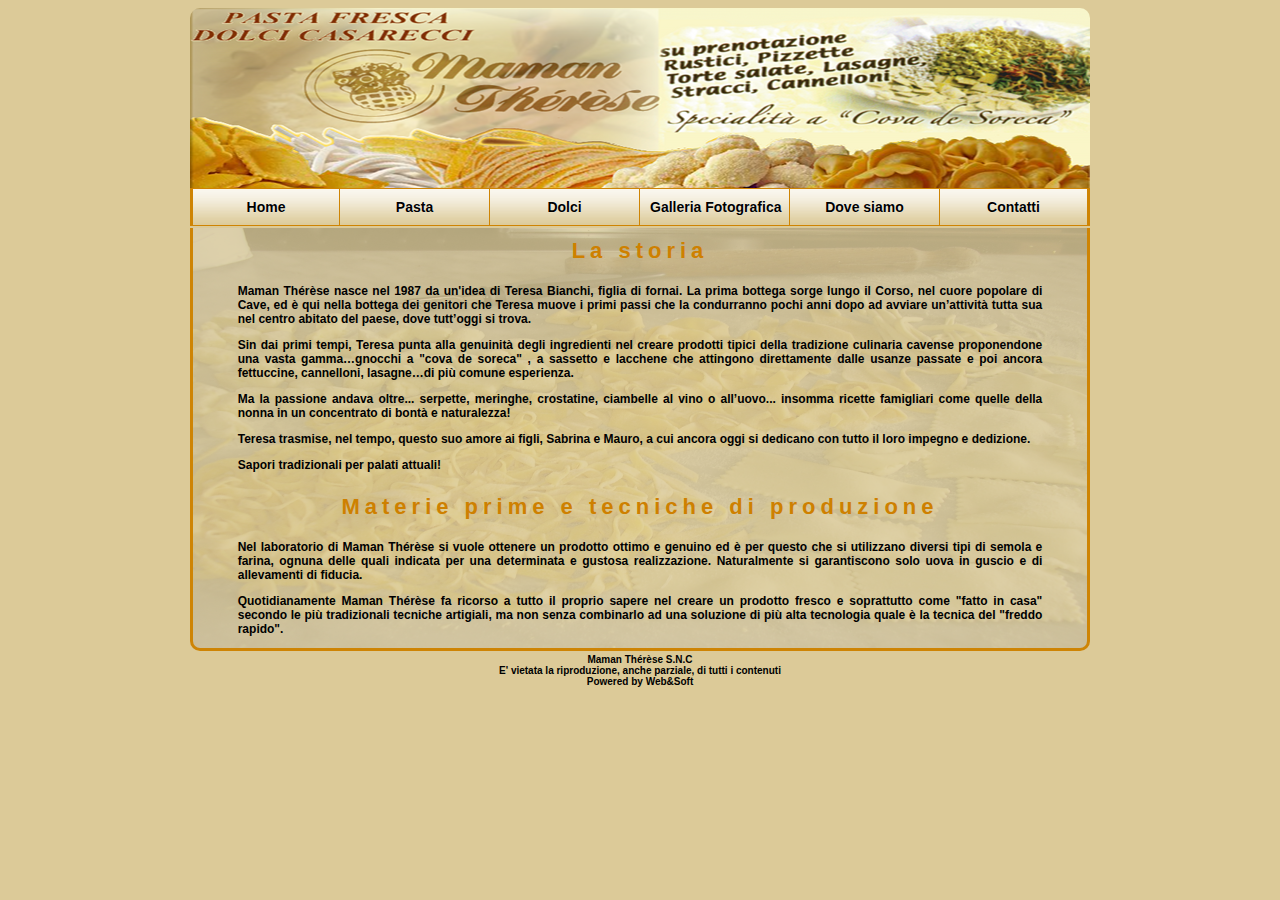
==== index.html @ 61a1b82e "first import" ====
<!DOCTYPE HTML PUBLIC "-//W3C//DTD HTML 4.01 Transitional//EN"
    "http://www.w3.org/TR/html4/loose.dtd">
<html>
    <head>
        <title>Maman Therese, pasta all'uovo, dolci casarecci, pasta fresca</title>
        <meta http-equiv="Content-Type" content="text/html; charset=iso-8859-1">
        <meta name="keywords" content="pasta, dolci, farina, casarecci, uovo, cave, Alessandro Sebastiani, Daniele Maggi, web&soft, wsoft-labs.com">
        <meta name="description" content="Maman Therese - Pasta fresca e dolci casarecci">
        <meta name="robots" content="all,follow">
        <link rel="stylesheet" href="css/reset.css">
        <link rel="stylesheet" href="css/base.css">
        <link rel="stylesheet" href="css/header.css">
        <link rel="stylesheet" href="css/footer.css">
        <link rel="stylesheet" href="css/home.css">
        <link rel="stylesheet" href="menu_files/style.css" type="text/css"/>

        <script type="text/javascript" src="js/jtools1.js"></script>
        <script type="text/javascript" src="js/jquery.corner.js"></script>
        <script type="text/javascript">
            $('#logo_image').corner("top");
            $('#content').corner("bottom");
        </script>
        <script type="text/javascript">

  var _gaq = _gaq || [];
  _gaq.push(['_setAccount', 'UA-20703455-2']);
  _gaq.push(['_trackPageview']);

  (function() {
    var ga = document.createElement('script'); ga.type = 'text/javascript'; ga.async = true;
    ga.src = ('https:' == document.location.protocol ? 'https://ssl' : 'http://www') + '.google-analytics.com/ga.js';
    var s = document.getElementsByTagName('script')[0]; s.parentNode.insertBefore(ga, s);
  })();

</script>
    </head>
    <body>

        <div id="header">
            <img id="logo_image" src="img/logo.png" alt="Logo">
        </div>
        <div id="menu">
            <ul id="css3menu">
    <li class="topfirst topMenu"><a href="index.php" title="Home">Home</a></li>
    <li class="topMenu"><a href="pasta.php" title="Pasta">Pasta</a></li>
    <li class="topMenu"><a href="dolci.php" title="Dolci">Dolci</a></li>
    <li class="topMenu"><a href="gallery.php" title="Galleria Fotografica">Galleria Fotografica</a></li>
    <li class="topMenu"><a href="dove.php" title="Dove siamo">Dove siamo</a></li>
    <li class="toplast topMenu"><a href="contatti.php" title="Contatti">Contatti</a></li>
</ul>


        </div>
        <div id="content">
            <h1 class="title">La storia</h1><br />
            <div id="story">
                <h3>Maman Th�r�se nasce nel 1987 da un'idea di Teresa Bianchi, figlia di fornai. La prima bottega sorge lungo il Corso, nel cuore popolare di Cave, ed � qui nella bottega dei genitori che Teresa muove i primi passi che la condurranno pochi anni dopo ad avviare un�attivit� tutta sua nel centro abitato del paese, dove tutt�oggi si trova.</h3>
                <h3>Sin dai primi tempi, Teresa punta alla genuinit� degli ingredienti nel creare prodotti tipici della tradizione culinaria cavense proponendone una vasta gamma�gnocchi a "cova de soreca" , a sassetto e lacchene che attingono direttamente dalle usanze passate e poi ancora fettuccine, cannelloni, lasagne�di pi� comune esperienza.</h3>
                <h3>Ma la passione andava oltre... serpette, meringhe, crostatine, ciambelle al vino o all�uovo... insomma ricette famigliari come quelle della nonna in un concentrato di bont� e naturalezza!</h3>
                <h3>Teresa trasmise, nel tempo, questo suo amore ai figli, Sabrina e Mauro, a cui ancora oggi si dedicano con tutto il loro impegno e dedizione.</h3>
                <h3>Sapori tradizionali per palati attuali!</h3>
                <h1 class="title">Materie prime e tecniche di produzione</h1><br />
                <h3>Nel laboratorio di Maman Th�r�se si vuole ottenere un prodotto ottimo e genuino ed � per questo che si utilizzano diversi tipi di semola e farina, ognuna delle quali indicata per una determinata e gustosa realizzazione. Naturalmente si garantiscono solo uova in guscio e di allevamenti di fiducia.</h3>
                <h3>Quotidianamente Maman Th�r�se fa ricorso a tutto il proprio sapere nel creare un prodotto fresco e soprattutto come "fatto in casa" secondo le pi� tradizionali tecniche artigiali, ma non senza combinarlo ad una soluzione di pi� alta tecnologia quale � la tecnica del "freddo rapido".</h3>
                <h3>Tale metodo consiste nel portare il prodotto appena fatto (laminato o ripieno che sia) alla temperatura di 3 gradi con abbattitore di temperatura, in modo che il prodotto possa mantenere intatte le qualit� gusto-olfattive e garantire al consumatore una pi� prolungata conservazione del prodotto a 4/5 gradi per una durata di 4/5 giorni.</h3>
                <br />
            </div>
        </div>
        <div id="footer">
            <table>
    <tr>
        <td align="center">
            <i>Maman Th�r�se S.N.C</i></i>
            <br /><i>E' vietata la riproduzione, anche parziale, di tutti i contenuti</i><br />
            <i>Powered by <a href="http://www.wsoft-labs.com/?from=mamantherese">Web&Soft</a></i>
        </td>
    </tr>
</table>
        </div>
        <img src="img/logopiccolo.png" style="display:none">
    </body>
</html>
---- css/base.css ----
html {
    background-color: #DCCA98;
}
#content {
    position: relative;
    background-color: #DCCA98;
    margin-left: auto;
    margin-right: auto;
    background-image: url("../img/fresca.png");
    background-position: center;
    background-repeat: no-repeat;
    height: 420px;
    width: 894px;
    border-bottom-style: solid;
    border-left-style: solid;
    border-right-style: solid;
    border-top-style: none;
    border-bottom-width: 3px;
    border-left-width: 3px;
    border-right-width: 3px;
    border-bottom-color: #CE8404;
    border-right-color: #CE8404;
    border-left-color: #CE8404;
}
---- css/header.css ----
#header {
    position: relative;
    top: 0px;
    margin-left: auto;
    margin-right: auto;
    width: 900px;
    height: 180px;    
}
#header img {
    top: 0px;
    width: 900px;
    height: 180px;
}
---- css/footer.css ----
#footer table {
    position: relative;
    margin-top:0px;
    margin-left: auto;
    margin-right: auto;
}
#footer i,a {
    font: normal 10px "Trebuchet MS", Arial, Helvetica, coursive;
    position: relative;
    font-weight: bold;
    color: #000000;
}
#footer a:hover {
    font: normal 10px "Trebuchet MS", Arial, Helvetica, coursive;
    position: relative;
    font-weight: bold;
    color: red;
}
---- css/home.css ----
.title {
    position: relative;
    top: 10px;
    font: normal 22px "Trebuchet MS", Arial, Helvetica, sans-serif;
    color: #CE8000;
    font-weight: bold;
    text-align: center;
    letter-spacing: 5px;
/*    margin-bottom: 0px;*/
}
#content {
    overflow: auto;
/*    background-image: url("../img/pasta.png");
    background-position: center;
    background-repeat: no-repeat;*/
/*    background-color: transparent;*/
/*    height: 85%;*/
}
#story {
    position: relative;
    background-color: transparent;
    margin-left: auto;
    margin-right: auto;
    height: 400px;
    float: none;
    width: 90%;
    text-align: center;
    
    
}
#story h3 {
    position: relative;
    font: normal 12px "Trebuchet MS", Arial, Helvetica, sans-serif;
    color: black;
    font-weight: bold;
    text-align: justify;
/*    letter-spacing: 2px;*/
}
---- menu_files/style.css ----
#menu {
    position: relative;
    top: 0px;
    margin-left: auto;
    margin-right: auto;
    height:40px;
    width: 900px;
}
.topMenu {
    width: 150px;
}
.topfirst {
    width: 147px;
    border-width:0px 0px 0px 3px;
    border-style:solid;
    border-color: #CE8404;
}
.toplast {
    width: 148px;
    border-width:0px 2px 0px 0px;
    border-style:solid;
    border-color: #CE8404;
}
ul#css3menu,ul#css3menu ul{
    margin:0;
    list-style:none;
    padding:0;
    background-color:#dedede;
    /*  border-width:1px;
        border-style:solid;
        border-color:#5f5f5f;
        -moz-border-radius:0px;
        -webkit-border-radius:0px;
        border-radius:0px;*/
}
/*ul#css3menu ul{
    display:none;
    position:absolute;
    left:-1px;
    top:98%;
    -moz-box-shadow:3.5px 4px 5px #000000;
    -webkit-box-shadow:3.5px 4px 5px #000000;
    box-shadow:3.5px 4px 5px #000000;
    padding:0 10px 10px;
    background-color:#FFFFFF;
    border-radius:6px;
    -moz-border-radius:6px;
    -webkit-border-radius:6px;
    border-color:#d4d4d4;
}*/
ul#css3menu li:hover>*{
    display:block;
}
ul#css3menu li:hover{
    position:relative;
}
/*ul#css3menu ul ul{
    position:absolute;
    left:98%;
    top:-2px;
}*/
ul#css3menu{
    display:block;
    font-size:0;
    position:relative;
    top: 0px;
    margin-left: auto;
    margin-right: auto;
    width: 900px;
    /*    width:50px;*/
}
ul#css3menu li{
    display:block;
    white-space:nowrap;
    font-size:0;
    float:left;
}
ul#css3menu>li,ul#css3menu li{
    margin:0;
}
ul#css3menu a:active, ul#css3menu a:focus{
    outline-style:none;
}
ul#css3menu a{
    display:block;
    vertical-align:middle;
    text-align:center;
    text-decoration:none;
    font:bold 14px Trebuchet MS,sans-serif;
    color:#000000;
    text-shadow:#FFF 0 0 1px;
    cursor:pointer;
    padding:10px;
/*    background-color:#c1c1c1;*/
    background-image:url("mainbk.png");
    background-position:0 0;
    border-width:1px 1px 1px 0px;
    border-style:solid;
    /*border-color:#C0C0C0;*/
    border-color: #CE8404;
}
ul#css3menu ul li{
    float:none;
    margin:10px 0 0;
}
/*ul#css3menu ul a{
    text-align:left;
    padding:4px;
    background-color:#FFFFFF;
    background-image:none;
    border-width:0;
    font:14px Tahoma,serif;
    color:#000;
    text-decoration:none;
}*/
ul#css3menu li:hover>a{
    /*background-color:#f8ac00;*/
    background-color:#DCCA98;
    border-color:#CE8404;
    border-style:solid;
    font:bold 14px Trebuchet MS,sans-serif;
    color:#000000;
    text-decoration:none;
    text-shadow:#FFF 0 0 1px;
    background-image:url("mainbk.png");
    background-position:0 100%;
}
/*ul#css3menu img{
    border:none;
    vertical-align:middle;
    margin-right:20px;
    width:16px;
    height:16px;
}
ul#css3menu ul img{
    width:16px;
    height:16px;
}*/
/*ul#css3menu img.over{
    display:none;
}*/
/*ul#css3menu li:hover > a img.def{
    display:none;
}*/
/*ul#css3menu li:hover > a img.over{
    display:inline;
}*/
ul#css3menu span{
    display:block;
    overflow:visible;
    background-position:right center;
    background-repeat:no-repeat;
    padding-right:0px;
}
ul#css3menu ul li:hover>a{
    background-color:#FFFFFF;
    background-image:none;
    font:14px Tahoma,serif;
    color:#868686;
    text-decoration:none;
}
/*ul#css3menu li.topfirst>a{
    border-radius:0px 0 0 0px;
    -moz-border-radius:0px 0 0 0px;
    -webkit-border-radius:0px 0 0 0px;
}
ul#css3menu li.toplast>a{
    border-radius:0 0px 0px 0;
    -moz-border-radius:0 0px 0px 0;
    -webkit-border-radius:0 0px 0px 0;
}*/
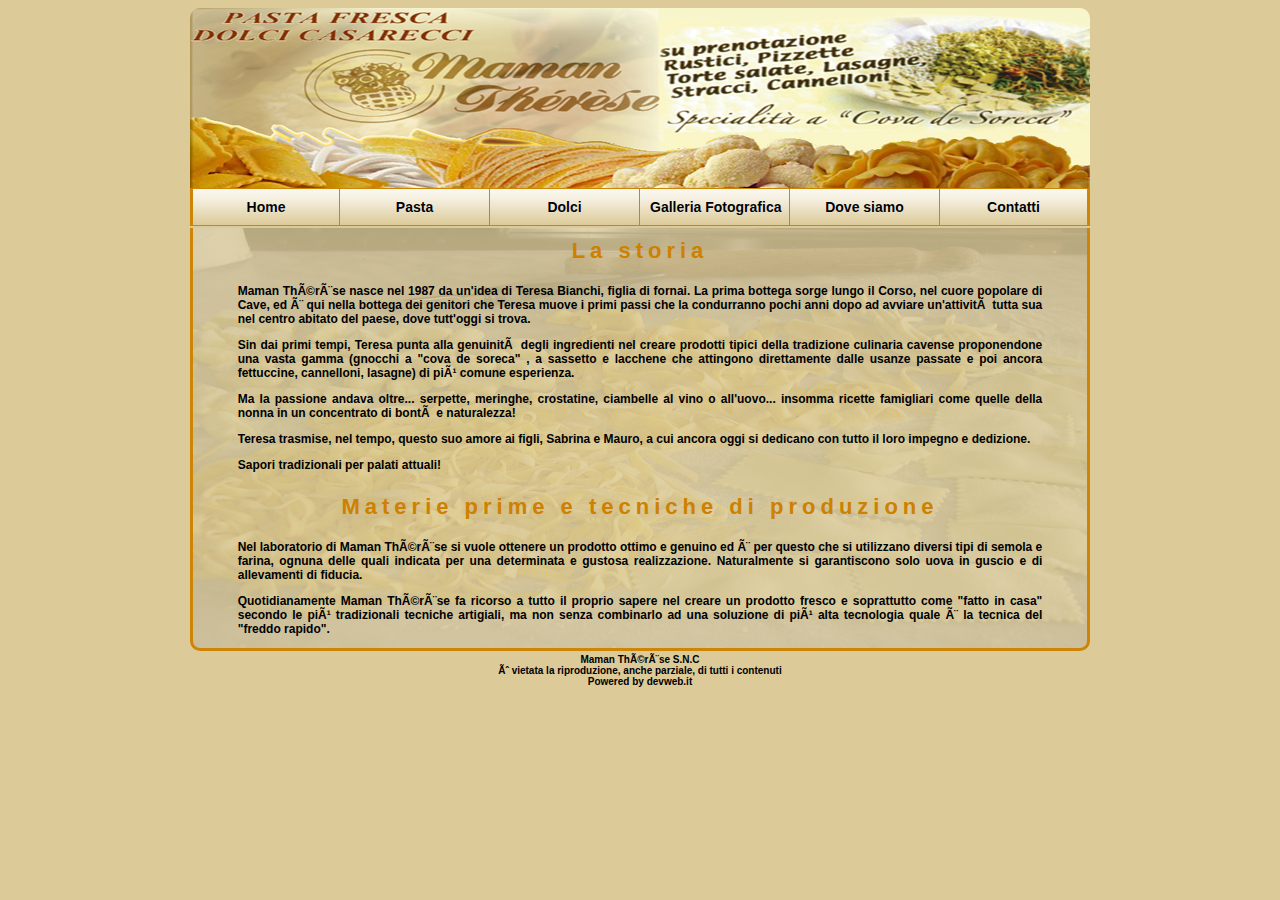
==== commit c0e42a08: "fix: charset, encoding, line termination, links" ====
--- a/index.html
+++ b/index.html
@@ -1,82 +1,144 @@
-<!DOCTYPE HTML PUBLIC "-//W3C//DTD HTML 4.01 Transitional//EN"
-    "http://www.w3.org/TR/html4/loose.dtd">
-<html>
-    <head>
-        <title>Maman Therese, pasta all'uovo, dolci casarecci, pasta fresca</title>
-        <meta http-equiv="Content-Type" content="text/html; charset=iso-8859-1">
-        <meta name="keywords" content="pasta, dolci, farina, casarecci, uovo, cave, Alessandro Sebastiani, Daniele Maggi, web&soft, wsoft-labs.com">
-        <meta name="description" content="Maman Therese - Pasta fresca e dolci casarecci">
-        <meta name="robots" content="all,follow">
-        <link rel="stylesheet" href="css/reset.css">
-        <link rel="stylesheet" href="css/base.css">
-        <link rel="stylesheet" href="css/header.css">
-        <link rel="stylesheet" href="css/footer.css">
-        <link rel="stylesheet" href="css/home.css">
-        <link rel="stylesheet" href="menu_files/style.css" type="text/css"/>
-
-        <script type="text/javascript" src="js/jtools1.js"></script>
-        <script type="text/javascript" src="js/jquery.corner.js"></script>
-        <script type="text/javascript">
-            $('#logo_image').corner("top");
-            $('#content').corner("bottom");
-        </script>
-        <script type="text/javascript">
-
-  var _gaq = _gaq || [];
-  _gaq.push(['_setAccount', 'UA-20703455-2']);
-  _gaq.push(['_trackPageview']);
-
-  (function() {
-    var ga = document.createElement('script'); ga.type = 'text/javascript'; ga.async = true;
-    ga.src = ('https:' == document.location.protocol ? 'https://ssl' : 'http://www') + '.google-analytics.com/ga.js';
-    var s = document.getElementsByTagName('script')[0]; s.parentNode.insertBefore(ga, s);
-  })();
-
-</script>
-    </head>
-    <body>
-
-        <div id="header">
-            <img id="logo_image" src="img/logo.png" alt="Logo">
-        </div>
-        <div id="menu">
-            <ul id="css3menu">
-    <li class="topfirst topMenu"><a href="index.php" title="Home">Home</a></li>
-    <li class="topMenu"><a href="pasta.php" title="Pasta">Pasta</a></li>
-    <li class="topMenu"><a href="dolci.php" title="Dolci">Dolci</a></li>
-    <li class="topMenu"><a href="gallery.php" title="Galleria Fotografica">Galleria Fotografica</a></li>
-    <li class="topMenu"><a href="dove.php" title="Dove siamo">Dove siamo</a></li>
-    <li class="toplast topMenu"><a href="contatti.php" title="Contatti">Contatti</a></li>
-</ul>
-
-
-        </div>
-        <div id="content">
-            <h1 class="title">La storia</h1><br />
-            <div id="story">
-                <h3>Maman Th�r�se nasce nel 1987 da un'idea di Teresa Bianchi, figlia di fornai. La prima bottega sorge lungo il Corso, nel cuore popolare di Cave, ed � qui nella bottega dei genitori che Teresa muove i primi passi che la condurranno pochi anni dopo ad avviare un�attivit� tutta sua nel centro abitato del paese, dove tutt�oggi si trova.</h3>
-                <h3>Sin dai primi tempi, Teresa punta alla genuinit� degli ingredienti nel creare prodotti tipici della tradizione culinaria cavense proponendone una vasta gamma�gnocchi a "cova de soreca" , a sassetto e lacchene che attingono direttamente dalle usanze passate e poi ancora fettuccine, cannelloni, lasagne�di pi� comune esperienza.</h3>
-                <h3>Ma la passione andava oltre... serpette, meringhe, crostatine, ciambelle al vino o all�uovo... insomma ricette famigliari come quelle della nonna in un concentrato di bont� e naturalezza!</h3>
-                <h3>Teresa trasmise, nel tempo, questo suo amore ai figli, Sabrina e Mauro, a cui ancora oggi si dedicano con tutto il loro impegno e dedizione.</h3>
-                <h3>Sapori tradizionali per palati attuali!</h3>
-                <h1 class="title">Materie prime e tecniche di produzione</h1><br />
-                <h3>Nel laboratorio di Maman Th�r�se si vuole ottenere un prodotto ottimo e genuino ed � per questo che si utilizzano diversi tipi di semola e farina, ognuna delle quali indicata per una determinata e gustosa realizzazione. Naturalmente si garantiscono solo uova in guscio e di allevamenti di fiducia.</h3>
-                <h3>Quotidianamente Maman Th�r�se fa ricorso a tutto il proprio sapere nel creare un prodotto fresco e soprattutto come "fatto in casa" secondo le pi� tradizionali tecniche artigiali, ma non senza combinarlo ad una soluzione di pi� alta tecnologia quale � la tecnica del "freddo rapido".</h3>
-                <h3>Tale metodo consiste nel portare il prodotto appena fatto (laminato o ripieno che sia) alla temperatura di 3 gradi con abbattitore di temperatura, in modo che il prodotto possa mantenere intatte le qualit� gusto-olfattive e garantire al consumatore una pi� prolungata conservazione del prodotto a 4/5 gradi per una durata di 4/5 giorni.</h3>
-                <br />
-            </div>
-        </div>
-        <div id="footer">
-            <table>
-    <tr>
-        <td align="center">
-            <i>Maman Th�r�se S.N.C</i></i>
-            <br /><i>E' vietata la riproduzione, anche parziale, di tutti i contenuti</i><br />
-            <i>Powered by <a href="http://www.wsoft-labs.com/?from=mamantherese">Web&Soft</a></i>
-        </td>
-    </tr>
-</table>
-        </div>
-        <img src="img/logopiccolo.png" style="display:none">
-    </body>
-</html>
+<!DOCTYPE html PUBLIC "-//W3C//DTD HTML 4.01 Transitional//EN" "http://www.w3.org/TR/html4/loose.dtd">
+<html>
+  <head>
+    <title>Maman Thérèse, pasta all'uovo, dolci casarecci, pasta fresca</title>
+    <meta http-equiv="Content-Type" content="text/html; charset=iso-8859-1" />
+    <meta
+      name="keywords"
+      content="pasta, dolci, farina, casarecci, uovo, cave, roma"
+    />
+    <meta
+      name="description"
+      content="Maman Thérèse - Pasta fresca e dolci casarecci"
+    />
+    <meta name="robots" content="all,follow" />
+    <link rel="stylesheet" href="css/reset.css" />
+    <link rel="stylesheet" href="css/base.css" />
+    <link rel="stylesheet" href="css/header.css" />
+    <link rel="stylesheet" href="css/footer.css" />
+    <link rel="stylesheet" href="css/home.css" />
+    <link rel="stylesheet" href="menu_files/style.css" type="text/css" />
+
+    <script type="text/javascript" src="js/jtools1.js"></script>
+    <script type="text/javascript" src="js/jquery.corner.js"></script>
+    <script type="text/javascript">
+      $("#logo_image").corner("top");
+      $("#content").corner("bottom");
+    </script>
+    <script type="text/javascript">
+      var _gaq = _gaq || [];
+      _gaq.push(["_setAccount", "UA-20703455-2"]);
+      _gaq.push(["_trackPageview"]);
+
+      (function () {
+        var ga = document.createElement("script");
+        ga.type = "text/javascript";
+        ga.async = true;
+        ga.src =
+          ("https:" == document.location.protocol
+            ? "https://ssl"
+            : "http://www") + ".google-analytics.com/ga.js";
+        var s = document.getElementsByTagName("script")[0];
+        s.parentNode.insertBefore(ga, s);
+      })();
+    </script>
+  </head>
+  <body>
+    <div id="header">
+      <img id="logo_image" src="img/logo.png" alt="Logo" />
+    </div>
+    <div id="menu">
+      <ul id="css3menu">
+        <li class="topfirst topMenu">
+          <a href="index.html" title="Home">Home</a>
+        </li>
+        <li class="topMenu"><a href="pasta.html" title="Pasta">Pasta</a></li>
+        <li class="topMenu"><a href="dolci.html" title="Dolci">Dolci</a></li>
+        <li class="topMenu">
+          <a href="gallery.html" title="Galleria Fotografica"
+            >Galleria Fotografica</a
+          >
+        </li>
+        <li class="topMenu">
+          <a href="dove.html" title="Dove siamo">Dove siamo</a>
+        </li>
+        <li class="toplast topMenu">
+          <a href="contatti.html" title="Contatti">Contatti</a>
+        </li>
+      </ul>
+    </div>
+    <div id="content">
+      <h1 class="title">La storia</h1>
+      <br />
+      <div id="story">
+        <h3>
+          Maman Thérèse nasce nel 1987 da un'idea di Teresa Bianchi, figlia di
+          fornai. La prima bottega sorge lungo il Corso, nel cuore popolare di
+          Cave, ed è qui nella bottega dei genitori che Teresa muove i primi
+          passi che la condurranno pochi anni dopo ad avviare un'attività tutta
+          sua nel centro abitato del paese, dove tutt'oggi si trova.
+        </h3>
+        <h3>
+          Sin dai primi tempi, Teresa punta alla genuinità degli ingredienti nel
+          creare prodotti tipici della tradizione culinaria cavense proponendone
+          una vasta gamma (gnocchi a "cova de soreca" , a sassetto e lacchene
+          che attingono direttamente dalle usanze passate e poi ancora
+          fettuccine, cannelloni, lasagne) di più comune esperienza.
+        </h3>
+        <h3>
+          Ma la passione andava oltre... serpette, meringhe, crostatine,
+          ciambelle al vino o all'uovo... insomma ricette famigliari come quelle
+          della nonna in un concentrato di bontà e naturalezza!
+        </h3>
+        <h3>
+          Teresa trasmise, nel tempo, questo suo amore ai figli, Sabrina e
+          Mauro, a cui ancora oggi si dedicano con tutto il loro impegno e
+          dedizione.
+        </h3>
+        <h3>Sapori tradizionali per palati attuali!</h3>
+        <h1 class="title">Materie prime e tecniche di produzione</h1>
+        <br />
+        <h3>
+          Nel laboratorio di Maman Thérèse si vuole ottenere un prodotto ottimo
+          e genuino ed è per questo che si utilizzano diversi tipi di semola e
+          farina, ognuna delle quali indicata per una determinata e gustosa
+          realizzazione. Naturalmente si garantiscono solo uova in guscio e di
+          allevamenti di fiducia.
+        </h3>
+        <h3>
+          Quotidianamente Maman Thérèse fa ricorso a tutto il proprio sapere nel
+          creare un prodotto fresco e soprattutto come "fatto in casa" secondo
+          le più tradizionali tecniche artigiali, ma non senza combinarlo ad una
+          soluzione di più alta tecnologia quale è la tecnica del "freddo
+          rapido".
+        </h3>
+        <h3>
+          Tale metodo consiste nel portare il prodotto appena fatto (laminato o
+          ripieno che sia) alla temperatura di 3 gradi con abbattitore di
+          temperatura, in modo che il prodotto possa mantenere intatte le
+          qualità gusto-olfattive e garantire al consumatore una più prolungata
+          conservazione del prodotto a 4/5 gradi per una durata di 4/5 giorni.
+        </h3>
+        <br />
+      </div>
+    </div>
+    <div id="footer">
+      <table>
+        <tr>
+          <td align="center">
+            <i>Maman Thérèse S.N.C</i>
+            <br /><i
+              >È vietata la riproduzione, anche parziale, di tutti i
+              contenuti</i
+            ><br />
+            <i
+              >Powered by
+              <a href="http://www.devweb.it/?from=mamantherese">devweb.it</a></i
+            >
+          </td>
+        </tr>
+      </table>
+    </div>
+    <img src="img/logopiccolo.png" style="display: none" />
+  </body>
+</html>
